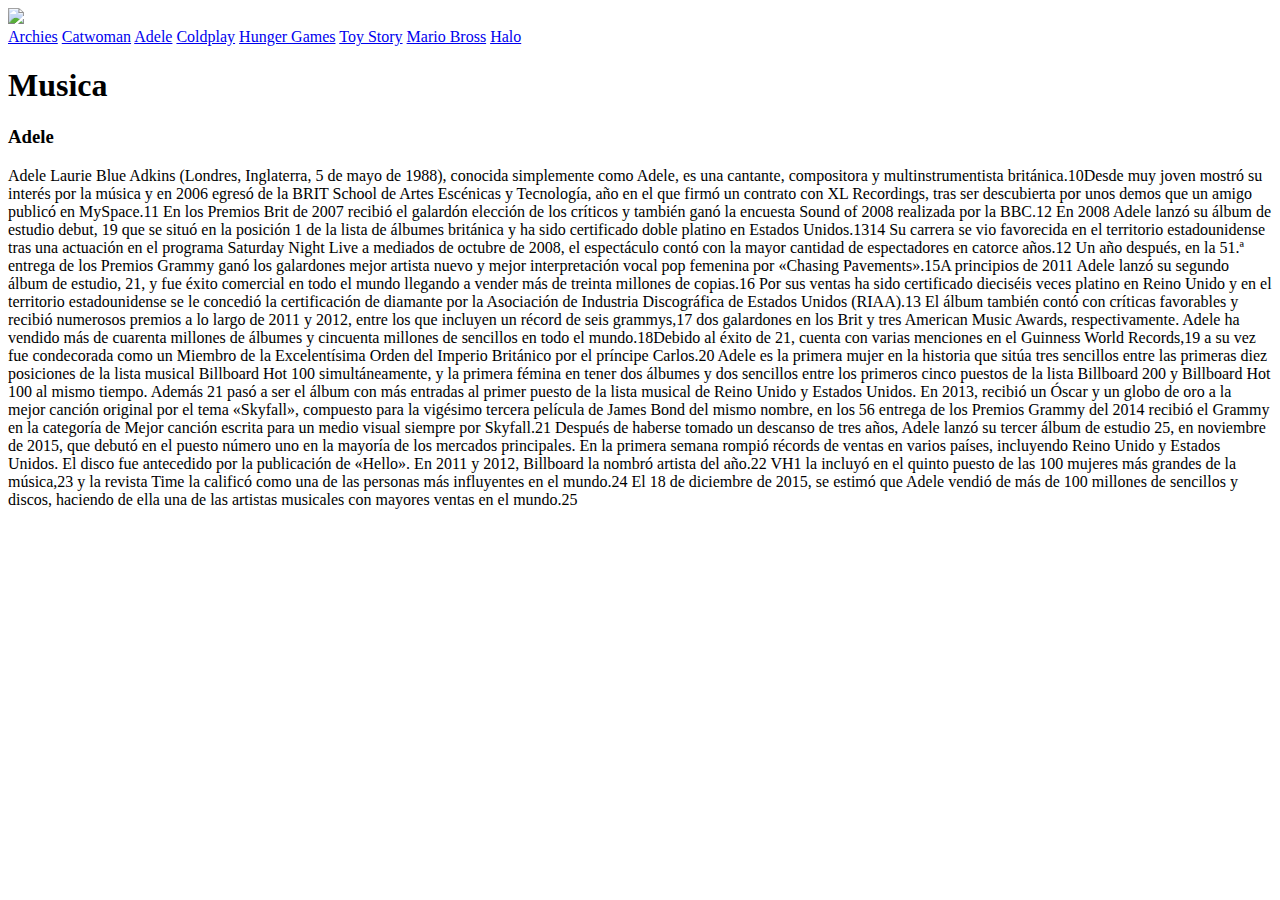
==== adele.html @ b6e11481 "First Commit" ====
<!doctype html>
<html>
<head>
<meta charset="UTF-8">
<title>Hobbie Place</title>
</head>

<body>
	<header><img src="banner.jpg"></header>
<nav>	<a href="index.html">Archies</a>
	<a href="comic2.html">Catwoman</a>
	<a href="adele.html">Adele</a>
	<a href="coldplay.html">Coldplay</a>
	<a href="thg.html">Hunger Games</a>
	<a href="toy.html">Toy Story</a>
	<a href="mario.html">Mario Bross</a>
	<a href="halo.html">Halo</a>
	<section>
	<h1>Musica</h1>
	<h3>Adele</h3>
	<p>Adele Laurie Blue Adkins (Londres, Inglaterra, 5 de mayo de 1988), conocida simplemente como Adele, es una cantante, compositora y multinstrumentista británica.10​

Desde muy joven mostró su interés por la música y en 2006 egresó de la BRIT School de Artes Escénicas y Tecnología, año en el que firmó un contrato con XL Recordings, tras ser descubierta por unos demos que un amigo publicó en MySpace.11​ En los Premios Brit de 2007 recibió el galardón elección de los críticos y también ganó la encuesta Sound of 2008 realizada por la BBC.12​ En 2008 Adele lanzó su álbum de estudio debut, 19 que se situó en la posición 1 de la lista de álbumes británica y ha sido certificado doble platino en Estados Unidos.13​14​ Su carrera se vio favorecida en el territorio estadounidense tras una actuación en el programa Saturday Night Live a mediados de octubre de 2008, el espectáculo contó con la mayor cantidad de espectadores en catorce años.12​ Un año después, en la 51.ª entrega de los Premios Grammy ganó los galardones mejor artista nuevo y mejor interpretación vocal pop femenina por «Chasing Pavements».15​

A principios de 2011 Adele lanzó su segundo álbum de estudio, 21, y fue éxito comercial en todo el mundo llegando a vender más de treinta millones de copias.16​ Por sus ventas ha sido certificado dieciséis veces platino en Reino Unido y en el territorio estadounidense se le concedió la certificación de diamante por la Asociación de Industria Discográfica de Estados Unidos (RIAA).13​ El álbum también contó con críticas favorables y recibió numerosos premios a lo largo de 2011 y 2012, entre los que incluyen un récord de seis grammys,17​ dos galardones en los Brit y tres American Music Awards, respectivamente. Adele ha vendido más de cuarenta millones de álbumes y cincuenta millones de sencillos en todo el mundo.18​

Debido al éxito de 21, cuenta con varias menciones en el Guinness World Records,19​ a su vez fue condecorada como un Miembro de la Excelentísima Orden del Imperio Británico por el príncipe Carlos.20​ Adele es la primera mujer en la historia que sitúa tres sencillos entre las primeras diez posiciones de la lista musical Billboard Hot 100 simultáneamente, y la primera fémina en tener dos álbumes y dos sencillos entre los primeros cinco puestos de la lista Billboard 200 y Billboard Hot 100 al mismo tiempo. Además 21 pasó a ser el álbum con más entradas al primer puesto de la lista musical de Reino Unido y Estados Unidos. En 2013, recibió un Óscar y un globo de oro a la mejor canción original por el tema «Skyfall», compuesto para la vigésimo tercera película de James Bond del mismo nombre, en los 56 entrega de los Premios Grammy del 2014 recibió el Grammy en la categoría de Mejor canción escrita para un medio visual siempre por Skyfall.21​ Después de haberse tomado un descanso de tres años, Adele lanzó su tercer álbum de estudio 25, en noviembre de 2015, que debutó en el puesto número uno en la mayoría de los mercados principales. En la primera semana rompió récords de ventas en varios países, incluyendo Reino Unido y Estados Unidos. El disco fue antecedido por la publicación de «Hello».

En 2011 y 2012, Billboard la nombró artista del año.22​ VH1 la incluyó en el quinto puesto de las 100 mujeres más grandes de la música,23​ y la revista Time la calificó como una de las personas más influyentes en el mundo.24​ El 18 de diciembre de 2015, se estimó que Adele vendió de más de 100 millones de sencillos y discos, haciendo de ella una de las artistas musicales con mayores ventas en el mundo.25</p>
	
	
	</section>
	</nav>
</body>
</html>
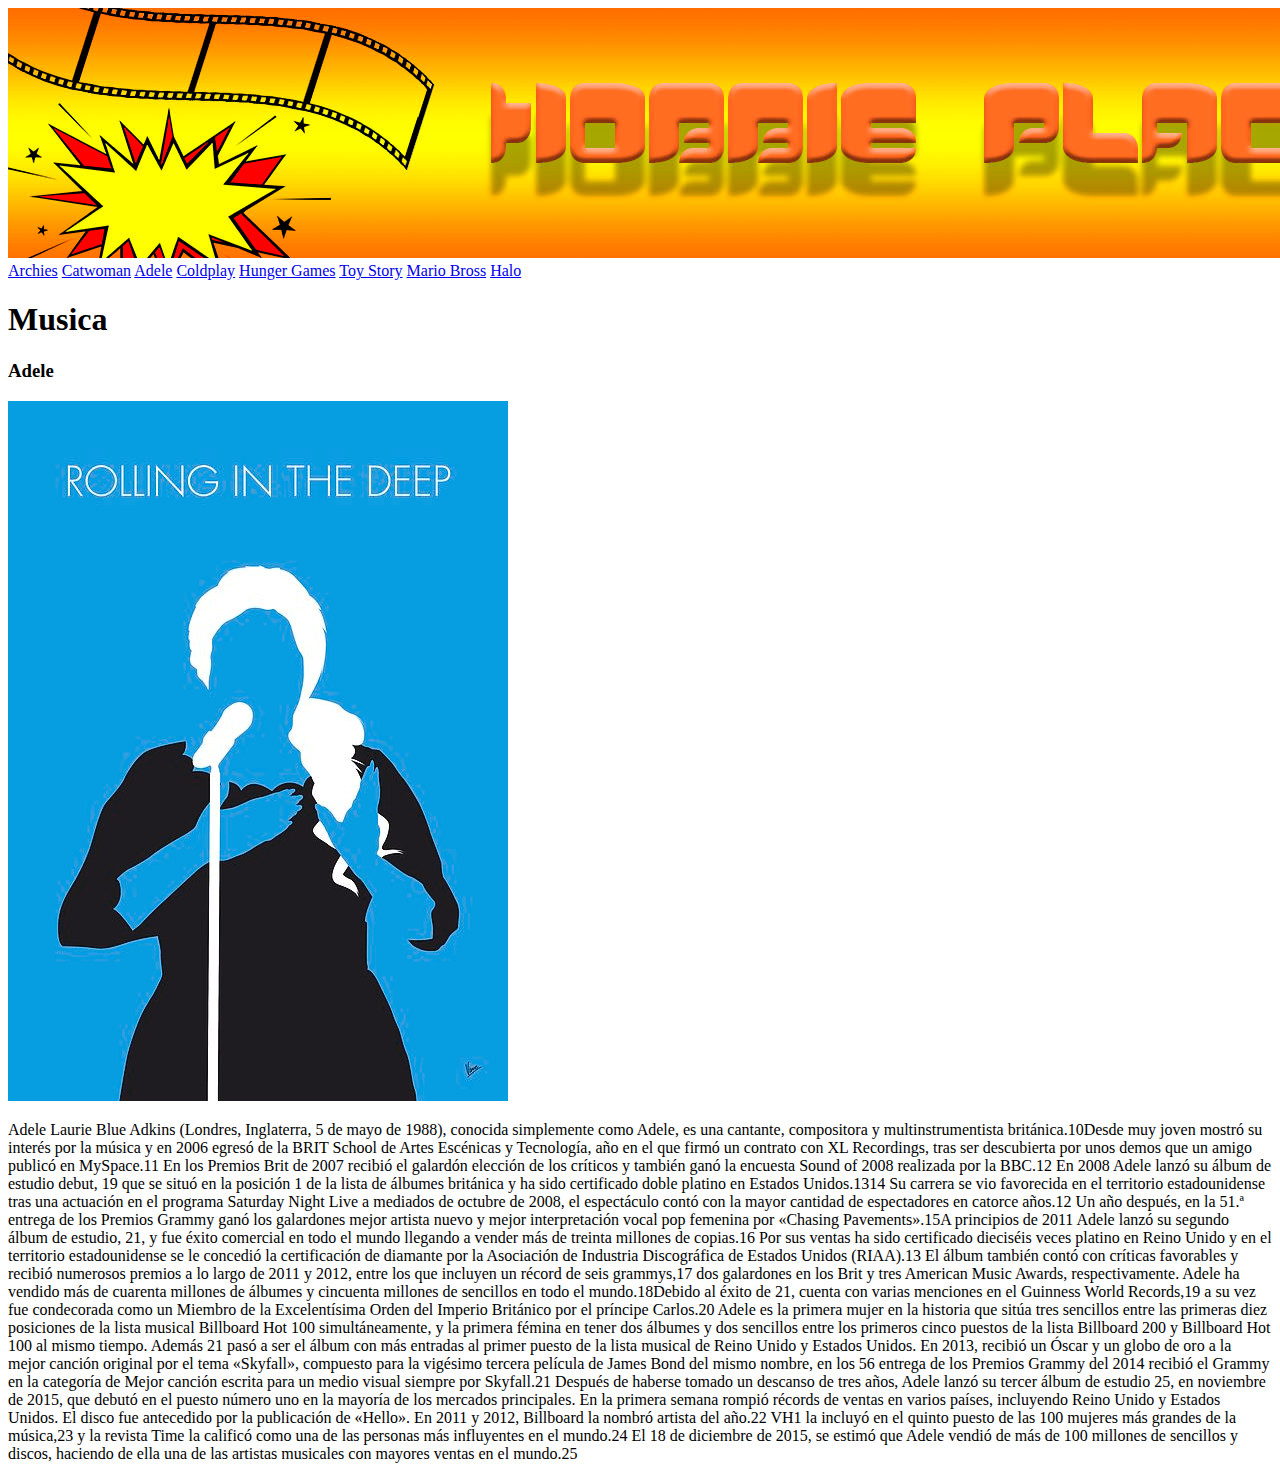
==== commit 52c23219: "Agregando Imagenes y Areglando Rutas" ====
--- a/adele.html
+++ b/adele.html
@@ -6,7 +6,7 @@
 </head>
 
 <body>
-	<header><img src="banner.jpg"></header>
+	<header><img src="Imagenes/banner.jpg"></header>
 <nav>	<a href="index.html">Archies</a>
 	<a href="comic2.html">Catwoman</a>
 	<a href="adele.html">Adele</a>
@@ -18,6 +18,9 @@
 	<section>
 	<h1>Musica</h1>
 	<h3>Adele</h3>
+
+	<img src="Imagenes/musica1.jpg">
+
 	<p>Adele Laurie Blue Adkins (Londres, Inglaterra, 5 de mayo de 1988), conocida simplemente como Adele, es una cantante, compositora y multinstrumentista británica.10​
 
 Desde muy joven mostró su interés por la música y en 2006 egresó de la BRIT School de Artes Escénicas y Tecnología, año en el que firmó un contrato con XL Recordings, tras ser descubierta por unos demos que un amigo publicó en MySpace.11​ En los Premios Brit de 2007 recibió el galardón elección de los críticos y también ganó la encuesta Sound of 2008 realizada por la BBC.12​ En 2008 Adele lanzó su álbum de estudio debut, 19 que se situó en la posición 1 de la lista de álbumes británica y ha sido certificado doble platino en Estados Unidos.13​14​ Su carrera se vio favorecida en el territorio estadounidense tras una actuación en el programa Saturday Night Live a mediados de octubre de 2008, el espectáculo contó con la mayor cantidad de espectadores en catorce años.12​ Un año después, en la 51.ª entrega de los Premios Grammy ganó los galardones mejor artista nuevo y mejor interpretación vocal pop femenina por «Chasing Pavements».15​
@@ -27,9 +30,9 @@
 Debido al éxito de 21, cuenta con varias menciones en el Guinness World Records,19​ a su vez fue condecorada como un Miembro de la Excelentísima Orden del Imperio Británico por el príncipe Carlos.20​ Adele es la primera mujer en la historia que sitúa tres sencillos entre las primeras diez posiciones de la lista musical Billboard Hot 100 simultáneamente, y la primera fémina en tener dos álbumes y dos sencillos entre los primeros cinco puestos de la lista Billboard 200 y Billboard Hot 100 al mismo tiempo. Además 21 pasó a ser el álbum con más entradas al primer puesto de la lista musical de Reino Unido y Estados Unidos. En 2013, recibió un Óscar y un globo de oro a la mejor canción original por el tema «Skyfall», compuesto para la vigésimo tercera película de James Bond del mismo nombre, en los 56 entrega de los Premios Grammy del 2014 recibió el Grammy en la categoría de Mejor canción escrita para un medio visual siempre por Skyfall.21​ Después de haberse tomado un descanso de tres años, Adele lanzó su tercer álbum de estudio 25, en noviembre de 2015, que debutó en el puesto número uno en la mayoría de los mercados principales. En la primera semana rompió récords de ventas en varios países, incluyendo Reino Unido y Estados Unidos. El disco fue antecedido por la publicación de «Hello».
 
 En 2011 y 2012, Billboard la nombró artista del año.22​ VH1 la incluyó en el quinto puesto de las 100 mujeres más grandes de la música,23​ y la revista Time la calificó como una de las personas más influyentes en el mundo.24​ El 18 de diciembre de 2015, se estimó que Adele vendió de más de 100 millones de sencillos y discos, haciendo de ella una de las artistas musicales con mayores ventas en el mundo.25</p>
-	
-	
+
+
 	</section>
 	</nav>
 </body>
-</html> +</html>
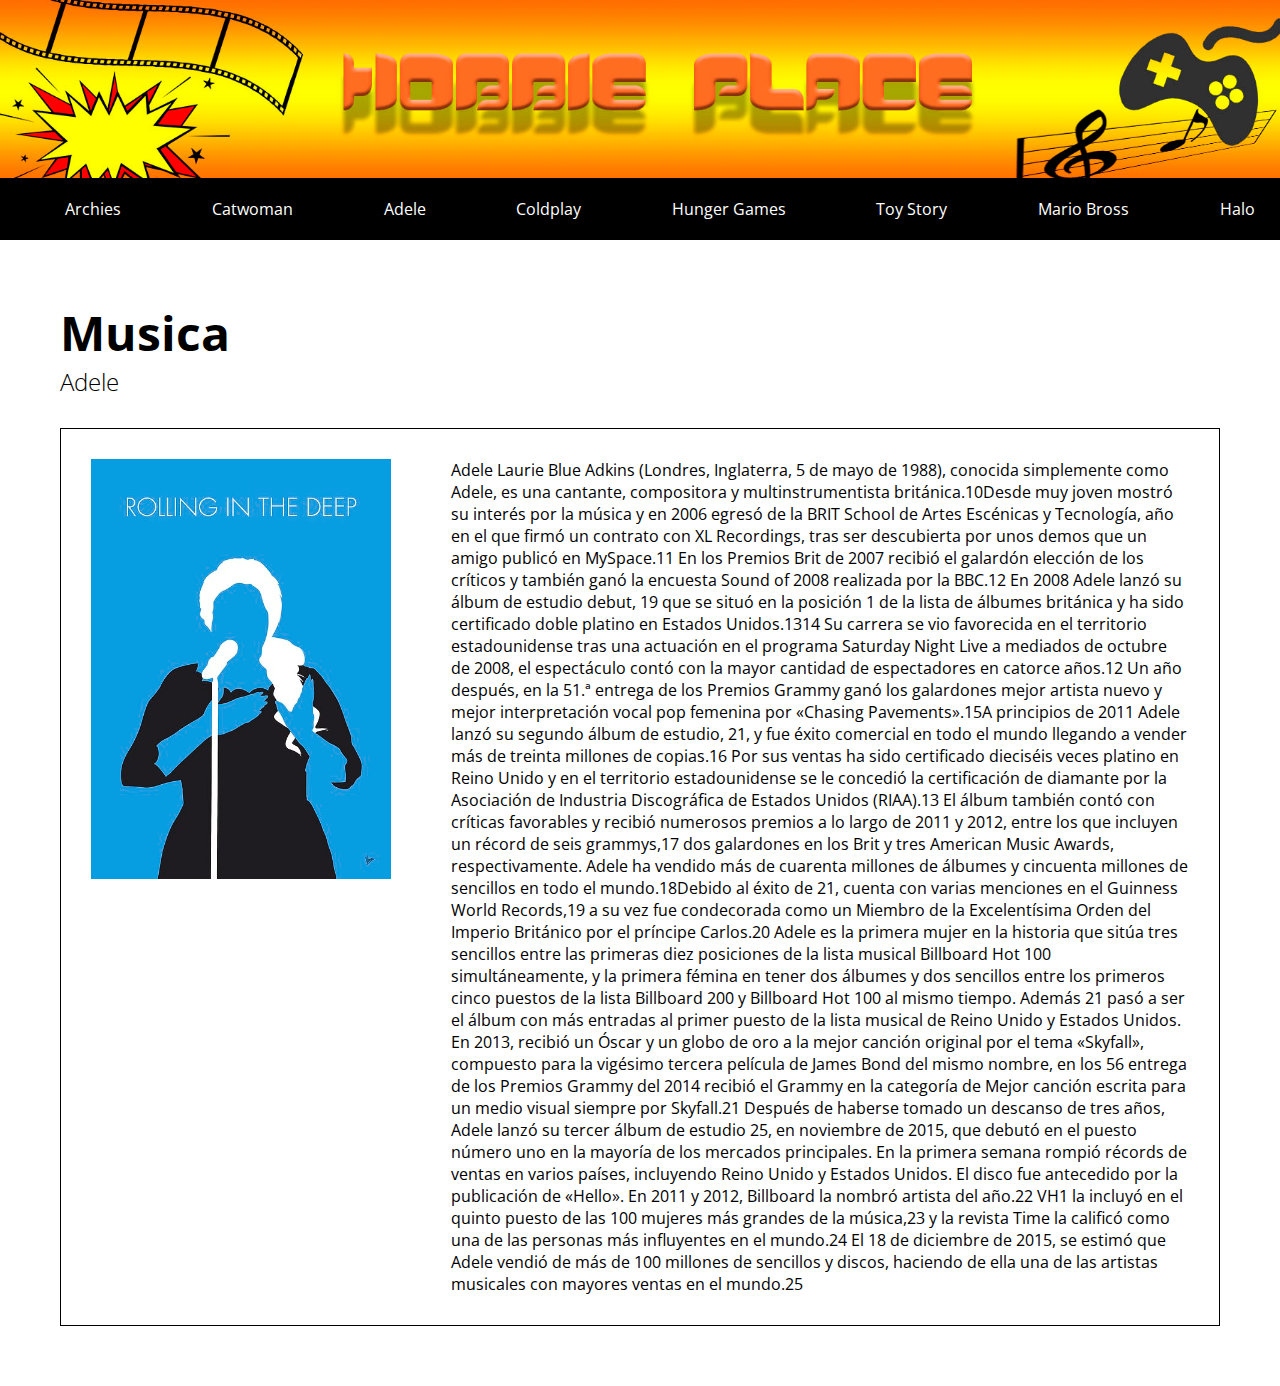
==== commit 55ede975: "Fixing all the Module with Standart Desing Pending Responsive Design" ====
--- a/adele.html
+++ b/adele.html
@@ -3,36 +3,46 @@
 <head>
 <meta charset="UTF-8">
 <title>Hobbie Place</title>
+<link rel="stylesheet" href="css/estilos.css">
+
 </head>
 
 <body>
-	<header><img src="Imagenes/banner.jpg"></header>
-<nav>	<a href="index.html">Archies</a>
-	<a href="comic2.html">Catwoman</a>
-	<a href="adele.html">Adele</a>
-	<a href="coldplay.html">Coldplay</a>
-	<a href="thg.html">Hunger Games</a>
-	<a href="toy.html">Toy Story</a>
-	<a href="mario.html">Mario Bross</a>
-	<a href="halo.html">Halo</a>
-	<section>
+	<img src="Imagenes/banner.jpg">
+
+	<nav>
+		<a href="index.html">Archies</a>
+		<a href="comic2.html">Catwoman</a>
+		<a href="adele.html">Adele</a>
+		<a href="coldplay.html">Coldplay</a>
+		<a href="thg.html">Hunger Games</a>
+		<a href="toy.html">Toy Story</a>
+		<a href="mario.html">Mario Bross</a>
+		<a href="halo.html">Halo</a>
+	</nav>
+
+<section>
 	<h1>Musica</h1>
 	<h3>Adele</h3>
 
+	<div class="contenido">
+
 	<img src="Imagenes/musica1.jpg">
 
-	<p>Adele Laurie Blue Adkins (Londres, Inglaterra, 5 de mayo de 1988), conocida simplemente como Adele, es una cantante, compositora y multinstrumentista británica.10​
+	<p>
+	Adele Laurie Blue Adkins (Londres, Inglaterra, 5 de mayo de 1988), conocida simplemente como Adele, es una cantante, compositora y multinstrumentista británica.10​
 
-Desde muy joven mostró su interés por la música y en 2006 egresó de la BRIT School de Artes Escénicas y Tecnología, año en el que firmó un contrato con XL Recordings, tras ser descubierta por unos demos que un amigo publicó en MySpace.11​ En los Premios Brit de 2007 recibió el galardón elección de los críticos y también ganó la encuesta Sound of 2008 realizada por la BBC.12​ En 2008 Adele lanzó su álbum de estudio debut, 19 que se situó en la posición 1 de la lista de álbumes británica y ha sido certificado doble platino en Estados Unidos.13​14​ Su carrera se vio favorecida en el territorio estadounidense tras una actuación en el programa Saturday Night Live a mediados de octubre de 2008, el espectáculo contó con la mayor cantidad de espectadores en catorce años.12​ Un año después, en la 51.ª entrega de los Premios Grammy ganó los galardones mejor artista nuevo y mejor interpretación vocal pop femenina por «Chasing Pavements».15​
+	Desde muy joven mostró su interés por la música y en 2006 egresó de la BRIT School de Artes Escénicas y Tecnología, año en el que firmó un contrato con XL Recordings, tras ser descubierta por unos demos que un amigo publicó en MySpace.11​ En los Premios Brit de 2007 recibió el galardón elección de los críticos y también ganó la encuesta Sound of 2008 realizada por la BBC.12​ En 2008 Adele lanzó su álbum de estudio debut, 19 que se situó en la posición 1 de la lista de álbumes británica y ha sido certificado doble platino en Estados Unidos.13​14​ Su carrera se vio favorecida en el territorio estadounidense tras una actuación en el programa Saturday Night Live a mediados de octubre de 2008, el espectáculo contó con la mayor cantidad de espectadores en catorce años.12​ Un año después, en la 51.ª entrega de los Premios Grammy ganó los galardones mejor artista nuevo y mejor interpretación vocal pop femenina por «Chasing Pavements».15​
 
-A principios de 2011 Adele lanzó su segundo álbum de estudio, 21, y fue éxito comercial en todo el mundo llegando a vender más de treinta millones de copias.16​ Por sus ventas ha sido certificado dieciséis veces platino en Reino Unido y en el territorio estadounidense se le concedió la certificación de diamante por la Asociación de Industria Discográfica de Estados Unidos (RIAA).13​ El álbum también contó con críticas favorables y recibió numerosos premios a lo largo de 2011 y 2012, entre los que incluyen un récord de seis grammys,17​ dos galardones en los Brit y tres American Music Awards, respectivamente. Adele ha vendido más de cuarenta millones de álbumes y cincuenta millones de sencillos en todo el mundo.18​
+	A principios de 2011 Adele lanzó su segundo álbum de estudio, 21, y fue éxito comercial en todo el mundo llegando a vender más de treinta millones de copias.16​ Por sus ventas ha sido certificado dieciséis veces platino en Reino Unido y en el territorio estadounidense se le concedió la certificación de diamante por la Asociación de Industria Discográfica de Estados Unidos (RIAA).13​ El álbum también contó con críticas favorables y recibió numerosos premios a lo largo de 2011 y 2012, entre los que incluyen un récord de seis grammys,17​ dos galardones en los Brit y tres American Music Awards, respectivamente. Adele ha vendido más de cuarenta millones de álbumes y cincuenta millones de sencillos en todo el mundo.18​
 
-Debido al éxito de 21, cuenta con varias menciones en el Guinness World Records,19​ a su vez fue condecorada como un Miembro de la Excelentísima Orden del Imperio Británico por el príncipe Carlos.20​ Adele es la primera mujer en la historia que sitúa tres sencillos entre las primeras diez posiciones de la lista musical Billboard Hot 100 simultáneamente, y la primera fémina en tener dos álbumes y dos sencillos entre los primeros cinco puestos de la lista Billboard 200 y Billboard Hot 100 al mismo tiempo. Además 21 pasó a ser el álbum con más entradas al primer puesto de la lista musical de Reino Unido y Estados Unidos. En 2013, recibió un Óscar y un globo de oro a la mejor canción original por el tema «Skyfall», compuesto para la vigésimo tercera película de James Bond del mismo nombre, en los 56 entrega de los Premios Grammy del 2014 recibió el Grammy en la categoría de Mejor canción escrita para un medio visual siempre por Skyfall.21​ Después de haberse tomado un descanso de tres años, Adele lanzó su tercer álbum de estudio 25, en noviembre de 2015, que debutó en el puesto número uno en la mayoría de los mercados principales. En la primera semana rompió récords de ventas en varios países, incluyendo Reino Unido y Estados Unidos. El disco fue antecedido por la publicación de «Hello».
+	Debido al éxito de 21, cuenta con varias menciones en el Guinness World Records,19​ a su vez fue condecorada como un Miembro de la Excelentísima Orden del Imperio Británico por el príncipe Carlos.20​ Adele es la primera mujer en la historia que sitúa tres sencillos entre las primeras diez posiciones de la lista musical Billboard Hot 100 simultáneamente, y la primera fémina en tener dos álbumes y dos sencillos entre los primeros cinco puestos de la lista Billboard 200 y Billboard Hot 100 al mismo tiempo. Además 21 pasó a ser el álbum con más entradas al primer puesto de la lista musical de Reino Unido y Estados Unidos. En 2013, recibió un Óscar y un globo de oro a la mejor canción original por el tema «Skyfall», compuesto para la vigésimo tercera película de James Bond del mismo nombre, en los 56 entrega de los Premios Grammy del 2014 recibió el Grammy en la categoría de Mejor canción escrita para un medio visual siempre por Skyfall.21​ Después de haberse tomado un descanso de tres años, Adele lanzó su tercer álbum de estudio 25, en noviembre de 2015, que debutó en el puesto número uno en la mayoría de los mercados principales. En la primera semana rompió récords de ventas en varios países, incluyendo Reino Unido y Estados Unidos. El disco fue antecedido por la publicación de «Hello».
 
-En 2011 y 2012, Billboard la nombró artista del año.22​ VH1 la incluyó en el quinto puesto de las 100 mujeres más grandes de la música,23​ y la revista Time la calificó como una de las personas más influyentes en el mundo.24​ El 18 de diciembre de 2015, se estimó que Adele vendió de más de 100 millones de sencillos y discos, haciendo de ella una de las artistas musicales con mayores ventas en el mundo.25</p>
+	En 2011 y 2012, Billboard la nombró artista del año.22​ VH1 la incluyó en el quinto puesto de las 100 mujeres más grandes de la música,23​ y la revista Time la calificó como una de las personas más influyentes en el mundo.24​ El 18 de diciembre de 2015, se estimó que Adele vendió de más de 100 millones de sencillos y discos, haciendo de ella una de las artistas musicales con mayores ventas en el mundo.25
+	</p>
+	</div>
 
 
-	</section>
-	</nav>
+</section>
 </body>
 </html>
--- a/css/estilos.css
+++ b/css/estilos.css
@@ -0,0 +1,62 @@
+@import url('https://fonts.googleapis.com/css?family=Open+Sans:300,400,700&display=swap');
+* {
+  margin: 0px;
+  padding: 0px;
+  border: none;
+  /* background-color: black; */
+  font-family: 'Open Sans';
+}
+body {
+  display: flex;
+  flex-direction: column;
+}
+img {
+  width: 100%;
+  height: 100%;
+}
+body section img {
+  padding:30px;
+}
+
+nav {
+  display: flex;
+  justify-content: center;
+  align-items: center;
+  padding:20px;
+  background:black;
+  width:100%;
+  justify-content: space-around;
+  font-weight: light;
+}
+nav a {
+  font-size:1em;
+  color:#fff;
+  list-style: none;
+  text-decoration: none;
+}
+nav a:hover {
+  color:orange;
+}
+section {
+  display:flex;
+  flex-direction: column;
+  padding:60px;
+}
+section h1 {
+  font-size:3em;
+}
+section h3 {
+  font-size:1.5em;
+  font-weight:300;
+  margin-bottom:30px;
+}
+section img {
+  width: 300px;
+}
+section .contenido {
+  display: flex;
+  border: 1px solid #000;
+}
+section .contenido p {
+  padding:30px;
+}
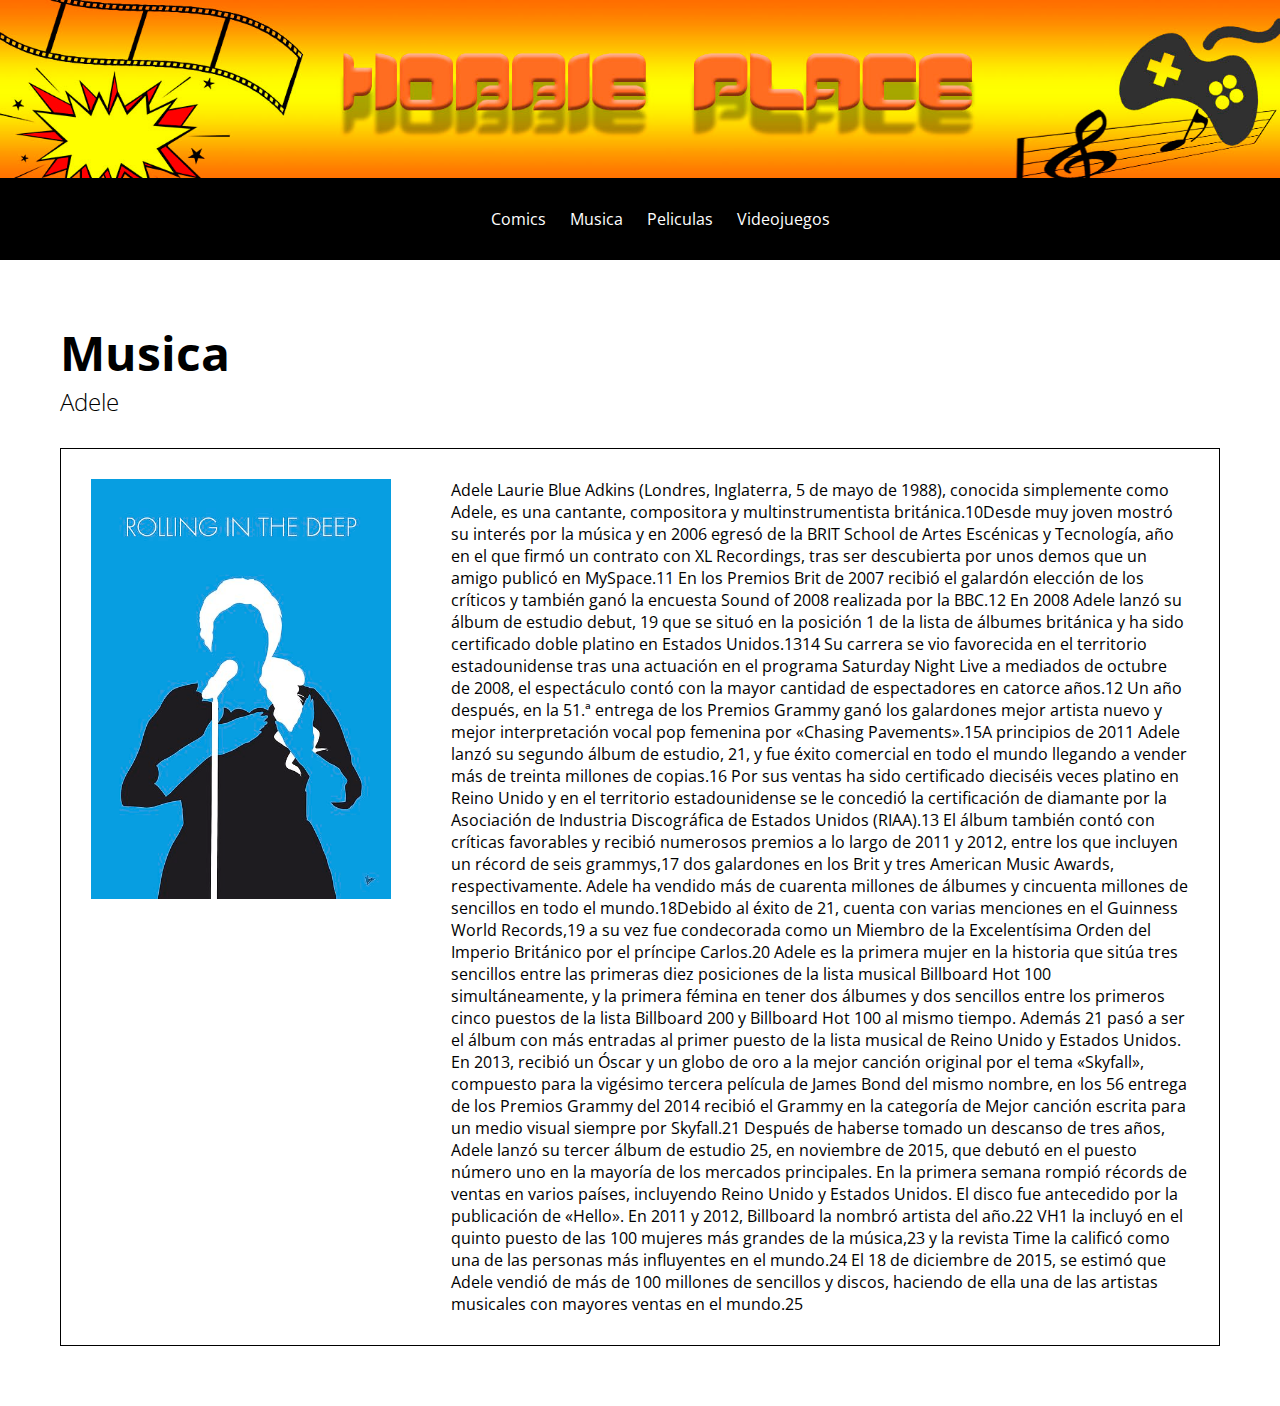
==== commit 4fe2b35e: "Menu Desplegable" ====
--- a/adele.html
+++ b/adele.html
@@ -4,22 +4,50 @@
 <meta charset="UTF-8">
 <title>Hobbie Place</title>
 <link rel="stylesheet" href="css/estilos.css">
-
+<link rel="stylesheet" href="css/header.css">
 </head>
 
 <body>
-	<img src="Imagenes/banner.jpg">
+<img src="Imagenes/banner.jpg">
 
-	<nav>
-		<a href="index.html">Archies</a>
-		<a href="comic2.html">Catwoman</a>
-		<a href="adele.html">Adele</a>
-		<a href="coldplay.html">Coldplay</a>
-		<a href="thg.html">Hunger Games</a>
-		<a href="toy.html">Toy Story</a>
-		<a href="mario.html">Mario Bross</a>
-		<a href="halo.html">Halo</a>
-	</nav>
+<!-- Zona de Header -->
+<nav>
+	<ul class="nav">
+
+		<li><a href="">Comics</a>
+			<ul>
+				<li><a href="index.html">Archies</a></li>
+				<li><a href="comic2.html">CatWoman</a></li>
+			</ul>
+		</li>
+
+		<li><a href="">Musica</a>
+			<ul>
+				<li><a href="adele.html">Adele</a></li>
+				<li><a href="coldplay.html">Coldplay</a></li>
+			</ul>
+		</li>
+
+		<li><a href="">Peliculas</a>
+			<ul>
+				<li><a href="thg.html">The hunger Games</a></li>
+				<li><a href="toy.html">Toy Story</a></li>
+
+			</ul>
+		</li>
+
+		<li><a href="">Videojuegos</a>
+			<ul>
+				<li><a href="mario.html">Mario Bross</a></li>
+				<li><a href="halo.html">Halo</a></li>
+			</ul>
+		</li>
+
+
+	</ul>
+</nav>
+
+<!-- Fin Zona de Header -->
 
 <section>
 	<h1>Musica</h1>
--- a/css/header.css
+++ b/css/header.css
@@ -0,0 +1,46 @@
+#header {
+  display: flex;
+  width:100%;
+  margin:auto;
+  background: yellow;
+  font-family:Arial, Helvetica, sans-serif;
+}
+
+ul, ol {
+  list-style:none;
+}
+
+.nav > li {
+  float:left;
+}
+
+.nav li a {
+  background-color:#000;
+  color:#fff;
+  text-decoration:none;
+  padding:10px 12px;
+  display:block;
+}
+
+.nav li a:hover {
+  background-color:#434343;
+}
+
+.nav li ul {
+  display:none;
+  position:absolute;
+  min-width:140px;
+}
+
+.nav li:hover > ul {
+  display:block;
+}
+
+.nav li ul li {
+  position:relative;
+}
+
+.nav li ul li ul {
+  right:-140px;
+  top:0px;
+}
